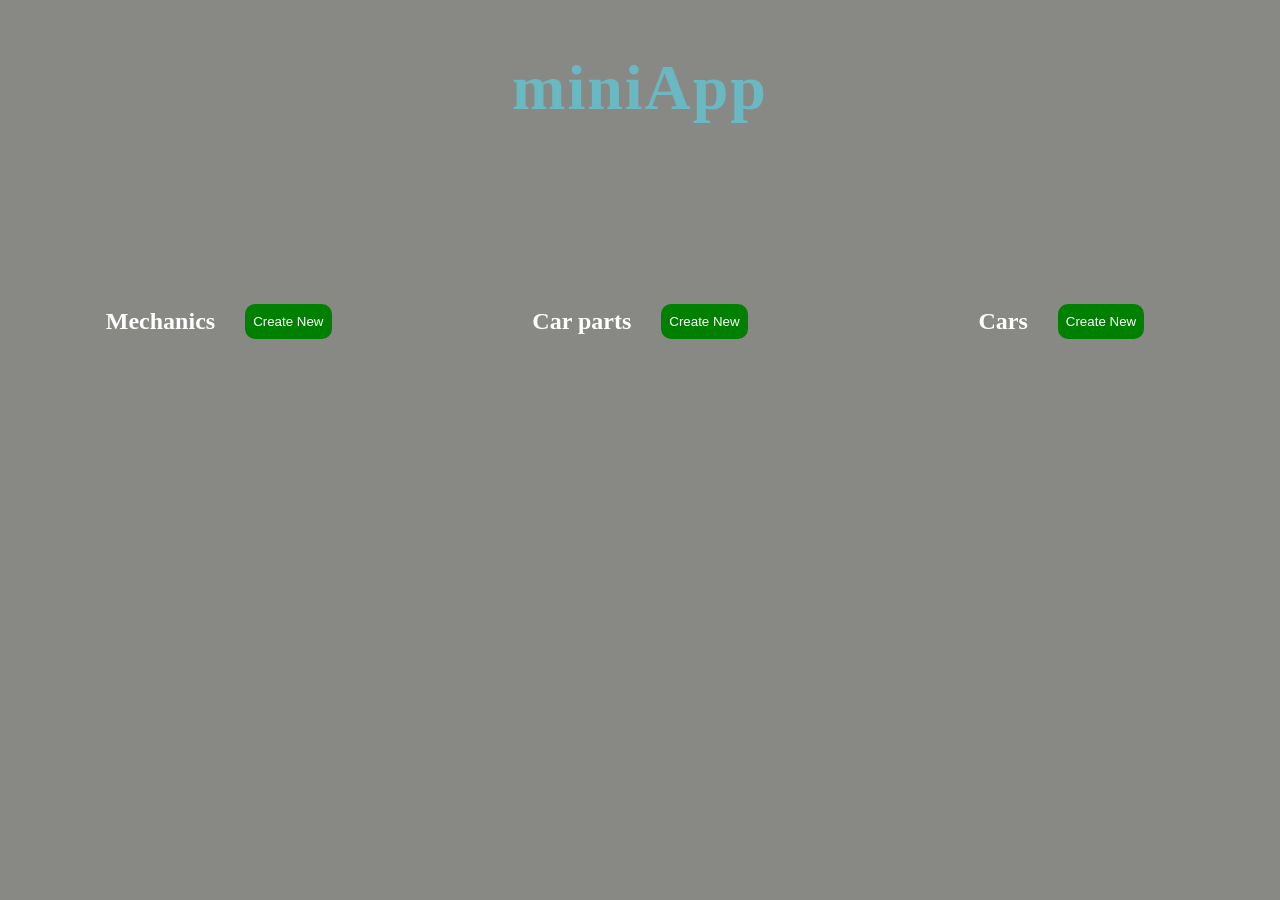
==== src/main/webapp/index.html @ a6a8eeae "rest addition" ====
<!DOCTYPE html>
<html lang="en">
<head>
    <title>Mechanic Shops</title>
    <link rel="stylesheet" href="./templates/stylesMiniApp.css"/>
</head>
<body>
    <div id="title">
        <h1>miniApp</h1>
    </div>

    <div id="entities">
        <div class="flex-item">
            <div class="nameWithCreate">
                <h2>Mechanics</h2>
                <button class="createButton" onclick="goToWorkWithMechanic()">Create New</button>
            </div>
            <div id="shopsTable" class="table">
            </div>
        </div>

        <div class="flex-item">
            <div class="nameWithCreate">
                <h2>Car parts</h2>
                <button class="createButton" onclick="goToWorkWithPart()">Create New</button>
            </div>
            <div id="partsTable" class="table">
            </div>
        </div>

        <div class="flex-item">
            <div class="nameWithCreate">
                <h2>Cars</h2>
                <button class="createButton" onclick="goToWorkWithCar()">Create New</button>
            </div>
            <div id="carsTable" class="table">
            </div>
        </div>
    </div>

    <script>
        const API_BASE_URL = '/api';

        document.addEventListener('DOMContentLoaded', function() {
            loadMechanicShops();
            loadCarParts();
            loadCars();
        });

        // Mechanic Shops functions
        async function loadMechanicShops() {
            try {
                const response = await fetch(`${API_BASE_URL}/shops`);
                const shops = await response.json();
                renderShops(shops);
            } catch (error) {
                console.error('Error loading mechanic shops:', error);
            }
        }

        function renderShops(shops) {
            const table = document.getElementById('shopsTable');
            table.innerHTML = `
                    ${shops.map(shop => `
                        <div class="table-row">
                            <div class="fieldNames"><strong>Name:</strong> ${shop.name}</div>
                            <div class="fieldNames">
                                <button class="deleteButton" onclick="deleteMechanicShop('${shop.id}')">Delete</button>
                                <button class="updateButton" onclick="goToWorkWithMechanic('${shop.id}')">Modify</button>
                            </div>
                        </div>
                    `).join('')}
                `;
        }

        async function deleteMechanicShop(shopId) {
            try {
                await fetch(`${API_BASE_URL}/shops/${shopId}`, {
                    method: 'DELETE'
                });
                loadMechanicShops();
                loadCarParts();
            } catch (error) {
                console.error('Error deleting mechanic shop:', error);
            }
        }

        function goToWorkWithMechanic(shopId) {
            if (shopId) {
                window.location.href = `workWithMechanic.html?id=${shopId}`;
            } else {
                window.location.href = 'workWithMechanic.html';
            }
        }

        // Car Parts functions
        async function loadCarParts() {
            try {
                const response = await fetch(`${API_BASE_URL}/parts`);
                const parts = await response.json();
                renderParts(parts);
            } catch (error) {
                console.error('Error loading car parts:', error);
            }
        }

        function renderParts(parts) {
            const table = document.getElementById('partsTable');
            table.innerHTML = `
                    ${parts.map(part => `
                        <div class="table-row">
                            <div class="fieldNames"><strong>Name:</strong> ${part.name}</div>
                            <div class="fieldNames">
                                <button class="deleteButton" onclick="deletePart('${part.id}')">Delete</button>
                                <button class="updateButton" onclick="goToWorkWithPart('${part.id}')">Modify</button>
                            </div>
                        </div>
                    `).join('')}
                `;
        }

        async function deletePart(partId) {
            try {
                await fetch(`${API_BASE_URL}/parts/${partId}`, {
                    method: 'DELETE'
                });
                loadCarParts();
            } catch (error) {
                console.error('Error deleting car part:', error);
            }
        }

        function goToWorkWithPart(partId) {
            if (partId) {
                window.location.href = `workWithPart.html?id=${partId}`;
            } else {
                window.location.href = 'workWithPart.html';
            }
        }

        // Cars functions
        async function loadCars() {
            try {
                const response = await fetch(`${API_BASE_URL}/cars`);
                const cars = await response.json();
                renderCars(cars);
            } catch (error) {
                console.error('Error loading cars:', error);
            }
        }

        function renderCars(cars) {
            const table = document.getElementById('carsTable');
            table.innerHTML = `
                    ${cars.map(car => `
                        <div class="table-row">
                            <div class="fieldNames"><strong>Model:</strong> ${car.model}</div>
                            <div class="fieldNames">
                                <button class="deleteButton" onclick="deleteCar('${car.id}')">Delete</button>
                                <button class="updateButton" onclick="goToWorkWithCar('${car.id}')">Modify</button>
                            </div>
                        </div>
                    `).join('')}
                `;
        }

        async function deleteCar(carId) {
            try {
                await fetch(`${API_BASE_URL}/cars/${carId}`, {
                    method: 'DELETE'
                });
                loadCars();
            } catch (error) {
                console.error('Error deleting car:', error);
            }
        }

        function goToWorkWithCar(carId) {
            if (carId) {
                window.location.href = `workWithCar.html?id=${carId}`;
            } else {
                window.location.href = 'workWithCar.html';
            }
        }
    </script>
</body>
</html>
---- src/main/webapp/templates/stylesMiniApp.css ----
#entities {
    display: flex;
    flex-direction: row;
    justify-content: space-around;
    flex-wrap: nowrap;
    margin-top: 120px;

}

.nameWithCreate{
    display: flex;
    flex-direction: row;
    justify-content: center;
    flex-wrap: nowrap;
    gap: 30px;
}

.nameWithCreate h2{
    color: white;
}

.createButton{
    background: green;
    color: white;
    border: 2px solid green;
    border-radius: 10px;
    height: 35px;
    cursor:pointer;

}

.createButton:hover, .deleteButton:hover, .updateButton:hover{
    opacity: 0.5;
}

.createButton:active, .deleteButton:active, .updateButton:active{
    border: 2px solid black;
}



.deleteButton{
    background: red;
    color: white;
    border: 2px solid red;
    border-radius: 10px;
    height: 25px;
    cursor:pointer;

}

.updateButton{
    background: orange;
    color: white;
    border: 2px solid orange;
    border-radius: 10px;
    height: 25px;
    cursor:pointer;

}

form{
    /*border: 2px solid yellow;*/
    align-content: center;
}

body{
    background: rgba(67, 69, 62, 0.63);
}

.flex-item{
    width: 100%;
    margin-left: 10px;
    margin-right: 10px;

}

.flex-item > *{
    align-items: center;
}

.fieldNames{
    color: white;
    padding-top: 5px;
    padding-bottom: 5px;
}

.fieldNames > strong{
    color: black;
}

.buttons{

}

.table{
    margin-top: 20px;
    border-spacing: 0 10px;
    margin-left: 20px;
    margin-right: 20px;
}

.table tr{
    background: #9e9a9a;
}

.table-row{
    text-align: center;
}

.table tr td:first-child {
    border-top-left-radius: 10px;
    border-bottom-left-radius: 10px;
    padding-left: 10px;
}

.table tr td:last-child {
    border-top-right-radius: 10px;
    border-bottom-right-radius: 10px;
    padding-left: 15px;
    padding-right: 10px;
}

.table td:nth-child(1) {
    text-align: left;
    width: 90%;
}

.table td:nth-child(2),
.table td:nth-child(3) {
    text-align: right;
}

#title{
    display: flex;
    justify-content: center;
    letter-spacing: 2px;
    color: rgba(95, 201, 216, 0.73);
    font-size: 2rem;
}
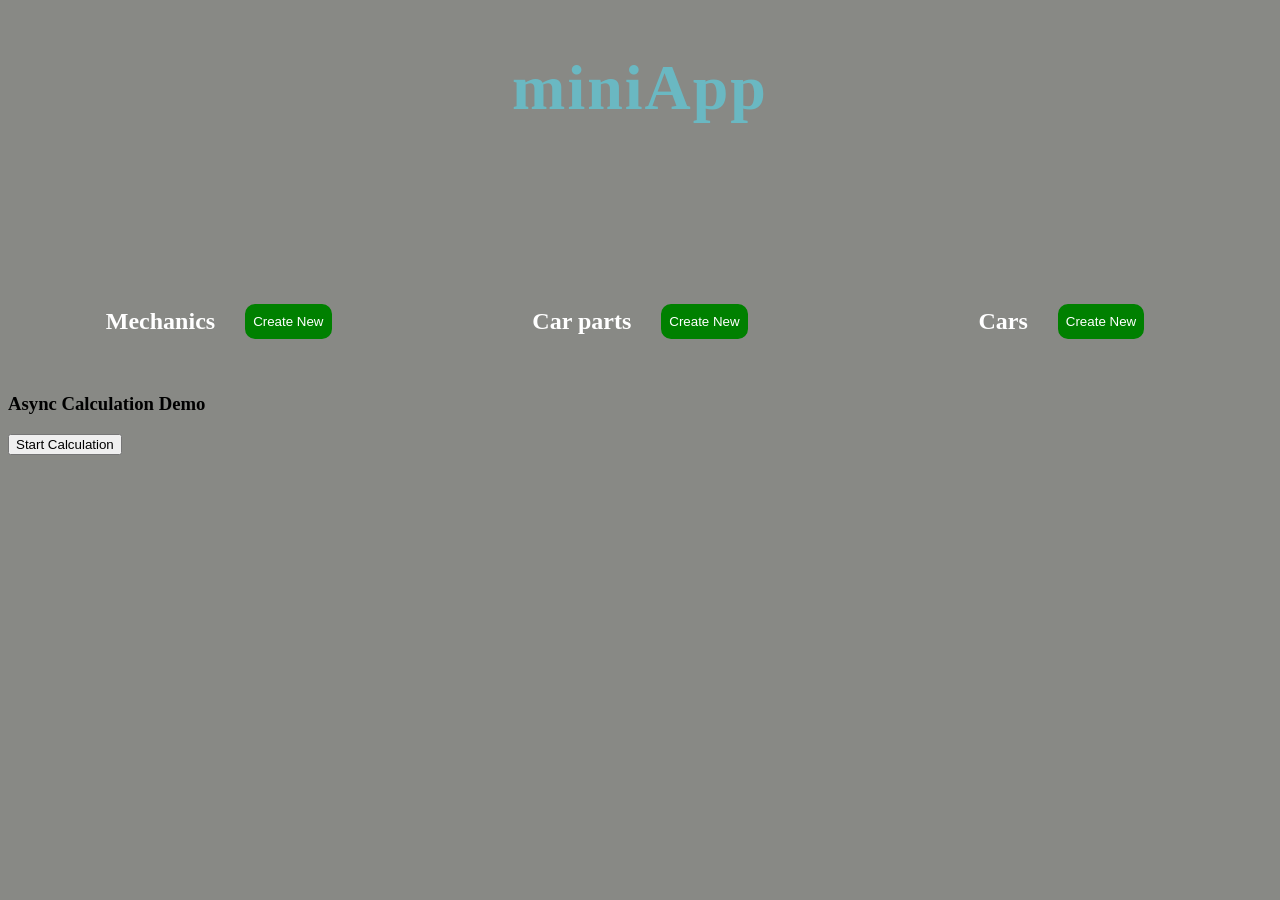
==== commit b95eceac: "added optimistic and async" ====
--- a/src/main/webapp/index.html
+++ b/src/main/webapp/index.html
@@ -38,14 +38,56 @@
         </div>
     </div>
 
+    <div class="async-demo">
+        <h3>Async Calculation Demo</h3>
+        <button id="startBtn" onclick="startCalculation()">Start Calculation</button>
+        <button id="checkBtn" onclick="checkResult()" style="display: none;">Check Result</button>
+        <div id="calculationResult" style="margin-top: 10px;"></div>
+    </div>
+
     <script>
         const API_BASE_URL = '/api';
 
         document.addEventListener('DOMContentLoaded', function() {
+            checkInitialState();
             loadMechanicShops();
             loadCarParts();
             loadCars();
         });
+
+        async function checkInitialState() {
+            const response = await fetch(`${API_BASE_URL}/timer/initial-status`);
+            const data = await response.json();
+
+            if (data.isRunning || data.isDone) {
+                document.getElementById('startBtn').style.display = 'none';
+                document.getElementById('checkBtn').style.display = 'inline-block';
+                document.getElementById('calculationResult').innerText = "Calculation in progress...";
+            }
+        }
+
+        async function startCalculation() {
+            document.getElementById('startBtn').style.display = 'none';
+            document.getElementById('checkBtn').style.display = 'inline-block';
+            const resultDiv = document.getElementById('calculationResult');
+            resultDiv.innerText = "Calculation started...";
+
+            await fetch('/api/timer/start', {
+                method: 'POST'
+            });
+        }
+
+        async function checkResult() {
+            const resultDiv = document.getElementById('calculationResult');
+            const response = await fetch('/api/timer/status');
+            const data = await response.json();
+
+            if (data.status === "done") {
+                resultDiv.innerText = `Calculation complete! Result: ${data.result}`;
+            } else {
+                resultDiv.innerText = "Still calculating... please wait";
+            }
+        }
 
         // Mechanic Shops functions
         async function loadMechanicShops() {
